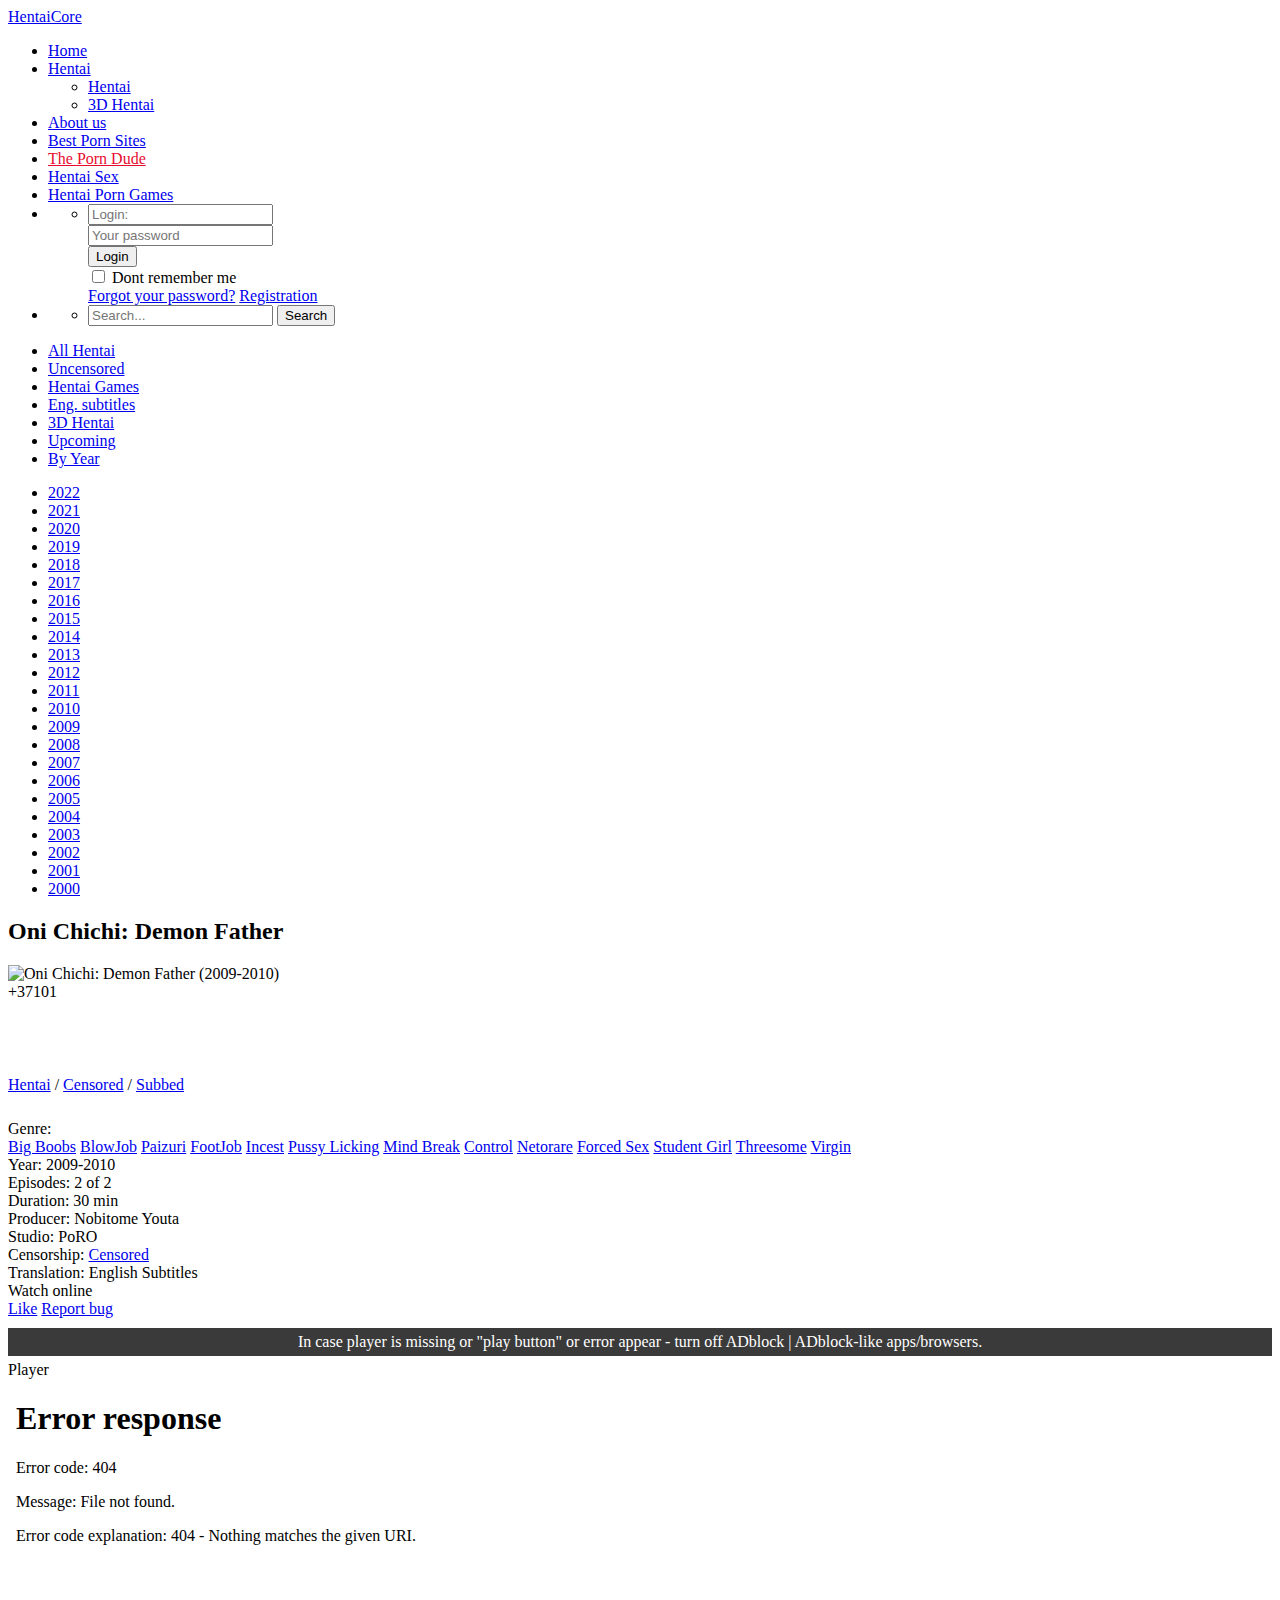
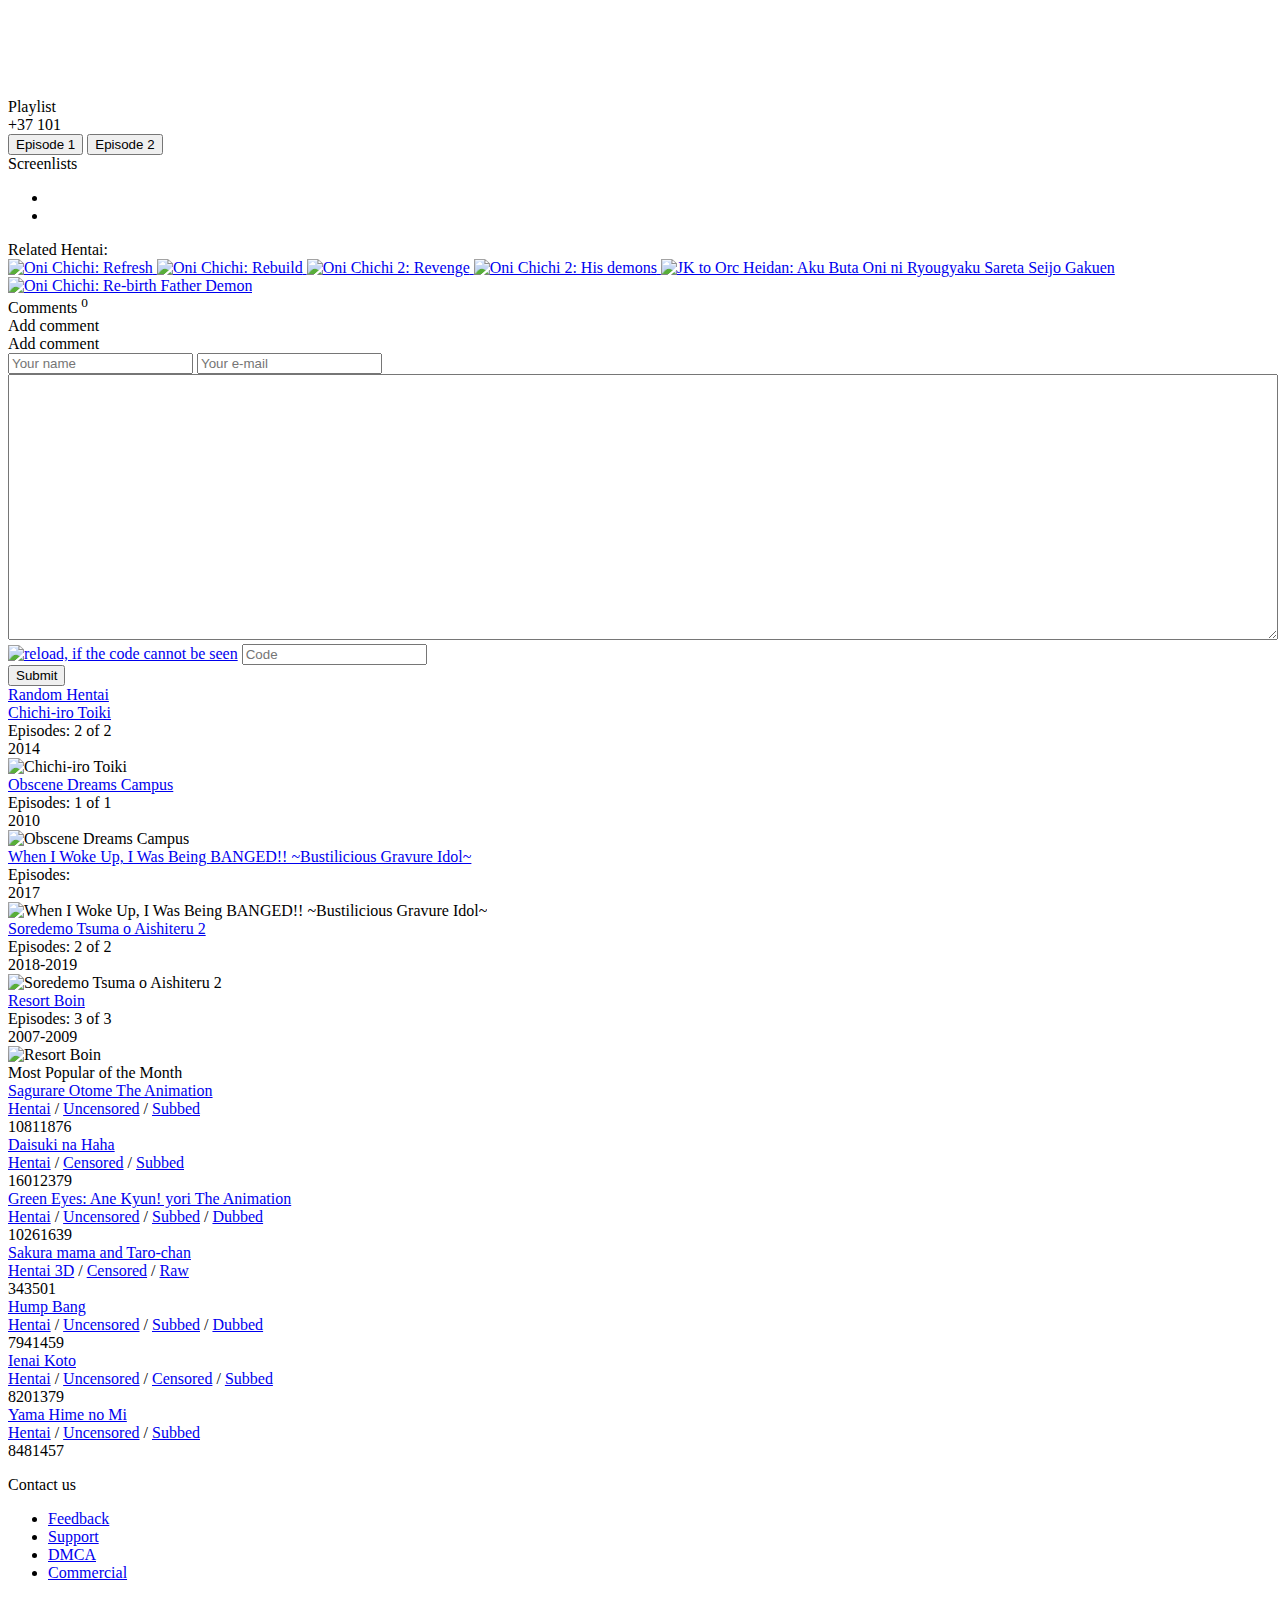
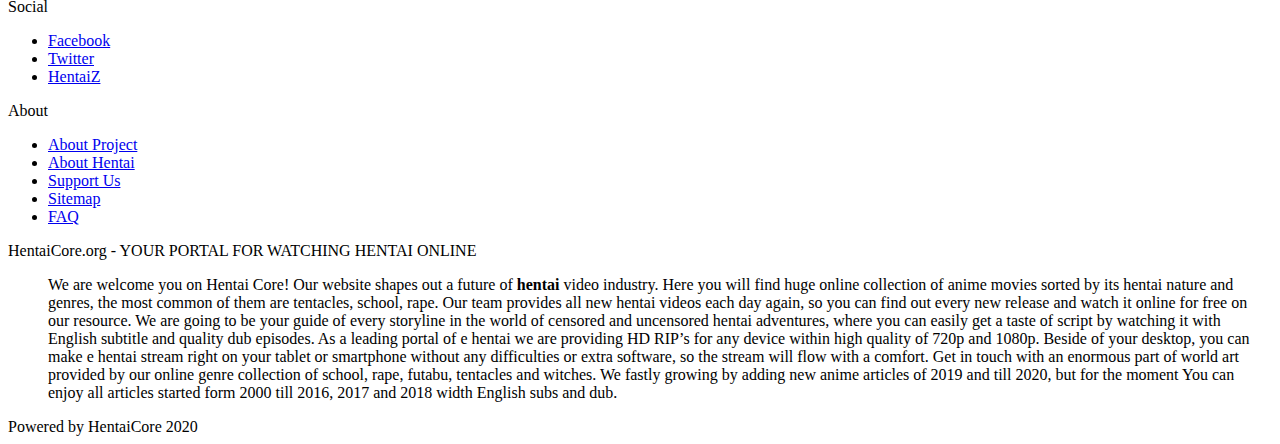
==== Watch-online.html @ 238928c6 "Create Watch-online.html" ====
<!DOCTYPE html>
<html lang="en">
<head>
<meta charset="utf-8">
<title>Oni Chichi: Demon Father » HentaiCore | Your Hentai Channel</title>
<meta name="description" content="">
<meta name="keywords" content="">
<meta property="og:site_name" content="HentaiCore | Your Hentai Channel">
<meta property="og:type" content="video.movie">
<meta property="og:title" content="Oni Chichi: Demon Father">
<meta property="og:url" content="https://hentaicore.org/1202-oni-chichi-demon-father.html">
<meta name="news_keywords" content="Big Boobs,BlowJob,Paizuri,FootJob,Incest,Pussy Licking,Mind Break,Control,Netorare,Forced Sex,Student Girl,Threesome,Virgin">
<meta property="og:image" content="https://hentaicore.org/uploads/posts/2020-08/1598461835_oni-chichi-demon-father-01_2009_eng_mp4.jpg">
<meta property="og:description" content="Nobitome Youta /uploads/posts/2020-08/1598461807_oni-chichi-demon-father.jpg 2009-2010 30 min Nobitome Youta PoRO 2 of 2 Censored English Subtitles IE21gw8WXzo3 Episode 1 In1FFl1vBNjd Episode 2">
<link rel="search" type="application/opensearchdescription+xml" href="https://hentaicore.org/index.php?do=opensearch" title="HentaiCore | Your Hentai Channel">
<link rel="canonical" href="https://hentaicore.org/1202-oni-chichi-demon-father.html">
<link rel="alternate" type="application/rss+xml" title="HentaiCore | Your Hentai Channel" href="https://hentaicore.org/rss.xml">
<meta name="viewport" content="width=device-width, initial-scale=1.0" />
<link rel="shortcut icon" href="/templates/TCore/images/favicon.png" />
<link href="/templates/TCore/style/styles.css" type="text/css" rel="stylesheet" />
<link href="/templates/TCore/style/styles1.css" type="text/css" rel="stylesheet" />
<link href="/templates/TCore/style/engine.css" type="text/css" rel="stylesheet" />
<!--[if lt IE 9]><script src="//html5shiv.googlecode.com/svn/trunk/html5.js"></script><![endif]-->
<link href='https://fonts.googleapis.com/css?family=Open+Sans:400,300,600,700&subset=latin,cyrillic' rel='stylesheet' type='text/css'>
</head>
<body>
<div class="wrap">
<header class="head-sticky">
<div class="head-in center" id="head-in">
<a itemscope itemtype="http://schema.org/Organization" href="/" class="logotype" title="Main Page">HentaiCore</a>
<div class="show-menu"><span class="fa fa-bars"></span></div>
<ul class="head-menu clearfix" id="head-menu">
<li><a href="/">Home</a></li>
<li><a href="#">Hentai</a>
<ul class="hidden-menu">
<li><a href="/hentai/">Hentai</a></li>
<li><a href="/hentai-3d/">3D Hentai</a></li>
</ul>
</li>
<li><a href="/about.html">About us</a></li>
<li><a rel="dofollow" target="_blank" href="https://bestpornsites.org/">Best Porn Sites</a></li>
<li><a target="_blank" style="color: #E70C2F;" rel="nofollow" href="https://theporndude.com/">The Porn Dude</a></li>
<li><a target="_blank" href="https://www.hornygamer.com/">Hentai Sex</a></li>
<li><a target="_blank" href="https://porngames.com/sex-games/hentai.html">Hentai Porn Games</a></li>
<li class="head-ic">
<a href="#">
<span class="fa fa-user"></span>
</a>
<ul class="hidden-menu login-box">
<li>
<div class="login-social clearfix"> </div>
<div class="login-form">
<form method="post">
<div class="login-input">
<input type="text" name="login_name" id="login_name" placeholder="Login:" />
</div>
<div class="login-input">
<input type="password" name="login_password" id="login_password" placeholder="Your password" />
</div>
<div class="login-button">
<button onclick="submit();" type="submit" title="Login">Login</button>
<input name="login" type="hidden" id="login" value="submit" />
</div>
<div class="login-checkbox">
<input type="checkbox" name="login_not_save" id="login_not_save" value="1" />
<label for="login_not_save"> Dont remember me</label>
</div>
<div class="login-links clearfix">
<a href="https://hentaicore.org/index.php?do=lostpassword">Forgot your password?</a>
<a href="https://hentaicore.org/index.php?do=register" class="log-register">Registration</a>
</div>
</form>
</div>
</li>
</ul>
</li>
<li class="head-ic"><a href="#"><span class="fa fa-search"></span></a>
<ul class="hidden-menu search-box">
<li>
<div>
<form id="quicksearch" method="post">
<input type="hidden" name="do" value="search" />
<input type="hidden" name="subaction" value="search" />
<div class="search-inner">
<input id="story" name="story" placeholder="Search..." type="text" />
<button type="submit" title="Найти">Search</button>
</div>
</form>
</div>
</li>
</ul>
</li>
</ul>
</div>
</header>
<div class="mob-lock">
<center>

</center>
</div>
<div class="main center">
<div class="menus clearfix">
<ul>
<li><a href="/hentai/">All Hentai</a></li>
<li><a href="/uncensored-hentai/">Uncensored</a></li>
<li><a rel="nofollow" target="_blank" href="https://gadlt.nl/26vvRX">Hentai Games</a></li>
<li><a href="/subbed/">Eng. subtitles</a></li>
<li><a href="/hentai-3d/">3D Hentai</a></li>
<li><a href="/coming-soon/">Upcoming</a></li>
<li><a href="#" class="active ic-l" id="show-menu"><span class="fa fa-folder-o"></span>By Year</a></li>
</ul>
</div>
<nav class="menu-inner" id="menu-inner">
<ul class="flex-row">
<li><a href="/xfsearch/2022+year">2022</a></li>
<li><a href="/xfsearch/2021+year">2021</a></li>
<li><a href="/xfsearch/2020+year">2020</a></li>
<li><a href="/xfsearch/2019+year">2019</a></li>
<li><a href="/xfsearch/2018+year">2018</a></li>
<li><a href="/xfsearch/2017+year">2017</a></li>
<li><a href="/xfsearch/2016+year">2016</a></li>
<li><a href="/xfsearch/2015+year">2015</a></li>
<li><a href="/xfsearch/2014+year">2014</a></li>
<li><a href="/xfsearch/2013+year">2013</a></li>
<li><a href="/xfsearch/2012+year">2012</a></li>
<li><a href="/xfsearch/2011+year">2011</a></li>
<li><a href="/xfsearch/2010+year">2010</a></li>
<li><a href="/xfsearch/2009+year">2009</a></li>
<li><a href="/xfsearch/2008+year">2008</a></li>
<li><a href="/xfsearch/2007+year">2007</a></li>
<li><a href="/xfsearch/2006+year">2006</a></li>
<li><a href="/xfsearch/2005+year">2005</a></li>
<li><a href="/xfsearch/2004+year">2004</a></li>
<li><a href="/xfsearch/2003+year">2003</a></li>
<li><a href="/xfsearch/2002+year">2002</a></li>
<li><a href="/xfsearch/2001+year">2001</a></li>
<li><a href="/xfsearch/2000+year">2000</a></li>
</ul>
</nav>
<div class="cols clearfix">
<div class="cont">
<div class="speedbar"></div>
<article itemscope itemtype="http://schema.org/Movie" class="full">
<header class="full-title ignore-select">
<h2 itemprop="name" class="top-title">Oni Chichi: Demon Father</h2>
<span style="display:none" itemprop="director">Nobitome Youta</span>
</header>
<div class="full-desc">
<div class="full-text clearfix video-box">
<div class="full-poster ignore-select" id="full-poster">
<div class="f-poster">
<img itemprop="image" src="/uploads/posts/2020-08/1598461807_oni-chichi-demon-father.jpg" alt="Oni Chichi: Demon Father (2009-2010)" />
<div class="fp-rate"><span id="ratig-layer-1202"><span class="ratingtypeplusminus ratingplus">+37</span></span><span id="vote-num-id-1202">101</span></div>
</div>
<div style="height:75px;">
</div>
<div class="voices" itemprop="keywords"><a href="https://hentaicore.org/hentai/">Hentai</a> / <a href="https://hentaicore.org/censored/">Censored</a> / <a href="https://hentaicore.org/subbed/">Subbed</a></div>
<center>
<div style="overflow:hidden;margin: 10px 0 0 -10px;width:290px;">
<div>
<script async type="application/javascript" src="https://a.realsrv.com/ad-provider.js"></script>
<ins class="adsbyexoclick" data-zoneid="4705036"></ins>
<script>(AdProvider = window.AdProvider || []).push({"serve": {}});</script>
</div>
</div>
</center>
</div>
<span itemprop="description"><p></p></span>
</div>
<div class="full-taglist ignore-select">
<div class="full-taglist-t">Genre:</div>
<span itemprop="genre"><span><a href="https://hentaicore.org/tags/Big%20Boobs/">Big Boobs</a></span> <span><a href="https://hentaicore.org/tags/BlowJob/">BlowJob</a></span> <span><a href="https://hentaicore.org/tags/Paizuri/">Paizuri</a></span> <span><a href="https://hentaicore.org/tags/FootJob/">FootJob</a></span> <span><a href="https://hentaicore.org/tags/Incest/">Incest</a></span> <span><a href="https://hentaicore.org/tags/Pussy%20Licking/">Pussy Licking</a></span> <span><a href="https://hentaicore.org/tags/Mind%20Break/">Mind Break</a></span> <span><a href="https://hentaicore.org/tags/Control/">Control</a></span> <span><a href="https://hentaicore.org/tags/Netorare/">Netorare</a></span> <span><a href="https://hentaicore.org/tags/Forced%20Sex/">Forced Sex</a></span> <span><a href="https://hentaicore.org/tags/Student%20Girl/">Student Girl</a></span> <span><a href="https://hentaicore.org/tags/Threesome/">Threesome</a></span> <span><a href="https://hentaicore.org/tags/Virgin/">Virgin</a></span></span>
</div>
<div class="full-info clearfix ignore-select">
<div class="fi-col">
<div class="fi-col-item"><span>Year:</span> <span itemprop="dateCreated">2009-2010</span></div>
<div itemprop="keywords" class="fi-col-item"><span>Episodes:</span> 2 of 2</div>
<div class="fi-col-item"><span>Duration:</span> <span itemprop="duration">30 min</span></div>
</div>
<div class="fi-col">
<div class="fi-col-item"><span>Producer:</span> <span itemprop="producer">Nobitome Youta</span></div>
<div class="fi-col-item"><span>Studio:</span> <span itemprop="author">PoRO</span></div>
<div class="fi-col-item"><span>Censorship:</span> <span itemprop="keywords"><a href="https://hentaicore.org/xfsearch/censore/Censored/">Censored</a></span></div>
<div class="fi-col-item"><span>Translation:</span> <span itemprop="keywords"> English Subtitles</span></div>
</div>
</div>
</div>
<center>
<div style="overflow:hidden;">

</div>
</center>
<div class="info-btns ic-l ignore-select flex-row">
<div><span class="fa fa-play"></span>Watch online</div>
<a href="#" onclick="doRate('plus', '1202'); return false;"><span class="fa fa-thumbs-o-up"></span>Like</a>
<a href="javascript:AddComplaint('1202', 'news')"><span class="fa fa-exclamation"></span>Report bug</a>
</div>
<div class="content-box">
<div class="content-spr">
<center>
<div style="overflow-x:hidden;">
<script async type="application/javascript" src="https://a.realsrv.com/ad-provider.js"></script>
<ins class="adsbyexoclick" data-zoneid="4705944"></ins>
<script>(AdProvider = window.AdProvider || []).push({"serve": {}});</script>
</div>
</center>
</div>
<div style="background: #3a3a3a;    font-size: 16px;    padding: 5px;    color: #fff;     margin-bottom:5px; margin-top: 10px;    text-align: center;">In case player is missing or "play button" or error appear - turn off ADblock | ADblock-like apps/browsers.</div>
<div class="content-title"><span>Player</span></div>
<div class="content-player">
<div class="embed-responsive embed-responsive-16by9">
<iframe id="frame-player" class="embed-responsive-item" width="560" height="315" src="/playe.php?id=IE21gw8WXzo3" frameborder="0" allowfullscreen></iframe>
</div>
<div class="content-playlist"><span>Playlist</span></div>
<div class="content-vote">
<div class="panel">
<div class="rate3 clearfix">
<div class="pluss" id="pluss-7" onclick="doRateLD('plus', '1202');"><span class="fa fa-thumbs-up"></span></div>
<div class="minuss" id="minuss-7" onclick="doRateLD('minus', '1202');"><span class="fa fa-thumbs-down"></span></div>
<span id="ratig-layer-1202"><span class="ratingtypeplusminus ratingplus">+37</span></span>
<span id="vote-num-id-1202">101</span>
</div>
</div>
</div>
<div class="content-episode">
<button value="/playe.php?id=IE21gw8WXzo3" class="current" onclick="javascript:if(document.getElementById('frame-player')) document.getElementById('frame-player').src=this.value;">Episode 1</button>
<button value="/playe.php?id=In1FFl1vBNjd" class="current" onclick="javascript:if(document.getElementById('frame-player')) document.getElementById('frame-player').src=this.value;">Episode 2</button>
</div>
</div>
</div>
<center>
<div style="margin-top:-10px;margin-bottom:10px;max-height: 90px;" class="op-layer">

</div>
</center>
<div class="screen-content">
<div class="screen-title">Screenlists</div>
<div class="screen-img">
<ul class="xfieldimagegallery gallery"><li><a href="/uploads/posts/2020-08/1598461835_oni-chichi-demon-father-01_2009_eng_mp4.jpg" onclick="return hs.expand(this, { slideshowGroup: 'xf_1202_gallery' })" target="_blank"><img src="/uploads/posts/2020-08/thumbs/1598461835_oni-chichi-demon-father-01_2009_eng_mp4.jpg" alt=""></a></li><li><a href="/uploads/posts/2020-08/1598461842_oni-chichi-demon-father-02_2009_eng_mp4.jpg" onclick="return hs.expand(this, { slideshowGroup: 'xf_1202_gallery' })" target="_blank"><img src="/uploads/posts/2020-08/thumbs/1598461842_oni-chichi-demon-father-02_2009_eng_mp4.jpg" alt=""></a></li></ul>
</div>
</div>
<div class="rels">
<div class="rel-t">Related Hentai:</div>
<div class="rel-c">
<div style="width: 832px;">

</div>
<a class="rel img-box" href="https://hentaicore.org/959-oni-chichi-refres.html">
<img src="/uploads/posts/2022-04/1650214198_asgasd.jpg" alt="Oni Chichi: Refresh" />
</a><a class="rel img-box" href="https://hentaicore.org/974-oni-chichi-rebuild.html">
<img src="/uploads/posts/2017-07/1500798322_oni-chichi-rebuild.jpg" alt="Oni Chichi: Rebuild" />
</a><a class="rel img-box" href="https://hentaicore.org/975-oni-chichi-2-revenge.html">
<img src="/uploads/posts/2017-07/1500798330_oni-chichi-2-revenge.jpg" alt="Oni Chichi 2: Revenge" />
</a><a class="rel img-box" href="https://hentaicore.org/1201-oni-chichi-2-his-demons.html">
<img src="/uploads/posts/2020-08/1598381441_oni-chichi-2-his-demons.jpg" alt="Oni Chichi 2: His demons" />
</a><a class="rel img-box" href="https://hentaicore.org/1223-jk-to-orc-heidan-aku-buta-oni-ni-ryougyaku-sareta-seijo-gakuen.html">
<img src="/uploads/posts/2017-07/1500798448_jk-to-orc-heidan-aku-buta-oni-ni-ryougyaku-sareta-seijo-gakuen.jpg" alt="JK to Orc Heidan: Aku Buta Oni ni Ryougyaku Sareta Seijo Gakuen" />
</a><a class="rel img-box" href="https://hentaicore.org/1203-oni-chichi-re-birth-father-demon.html">
<img src="/uploads/posts/2020-08/1598462095_oni-chichi-re-birth-father-demon.jpg" alt="Oni Chichi: Re-birth Father Demon" />
</a>
</div>
</div>
</article>
<div class="full-comms ignore-select" id="full-comms">
<div class="comms-head clearfix">
<div class="comms-title">Comments <sup>0</sup></div>
<div class="add-commbtn button ic-l" id="add-commbtn"><span class="fa fa-plus"></span>Add comment</div>
</div>
<form method="post" name="dle-comments-form" id="dle-comments-form">
<div class="add-comm-form clearfix" id="add-comm-form">
<div class="ac-title">Add comment <span class="fa fa-chevron-down"></span></div>
<div class="ac-av img-box" id="ac-av"></div>
<div class="ac-inputs clearfix">
<input type="text" maxlength="35" name="name" id="name" placeholder="Your name" />
<input type="text" maxlength="35" name="mail" id="mail" placeholder="Your e-mail" />
</div>
<div class="ac-textarea"><script>
	var text_upload = "Upload files and images";
	var dle_quote_title  = "Quote:";
</script>
<div class="wseditor dlecomments-editor"><textarea id="comments" name="comments" style="width:100%;height:260px;"></textarea></div></div>
<div class="ac-protect">
<div class="c-captcha">
<a onclick="reload(); return false;" title="reload, if the code cannot be seen" href="#"><span id="dle-captcha"><img src="/engine/modules/antibot/antibot.php" alt="reload, if the code cannot be seen" width="160" height="80"></span></a>
<input placeholder="Code" title="Code" type="text" name="sec_code" id="sec_code" required>
</div>
</div>
<div class="ac-submit"><button name="submit" type="submit">Submit</button></div>
</div>

<input type="hidden" name="subaction" value="addcomment">
<input type="hidden" name="post_id" id="post_id" value="1202"><input type="hidden" name="user_hash" value="5f083b53234ef631f2baa0484d3e364fc1a57e17"></form>

<div>
<div id="disqus_thread"></div>

</div>

</div>
<div id="dle-ajax-comments"></div>

</div>

<aside class="side" id="side">
<div class="side-b">
<div class="side-bt"><a href="/subbed/">Random Hentai</a></div>
<div class="side-bc">
<div class="ser">
<a class="ser-t nowrap" href="https://hentaicore.org/217-chichi-iro-toiki.html">Chichi-iro Toiki</a>
<div class="ser-s">Episodes: 2 of 2</div>
<div class="ser-d">2014</div>
<div class="ser-i img-box ps-link" data-link="https://hentaicore.org/217-chichi-iro-toiki.html">
<img src="/uploads/posts/2017-07/1500724469_chichi-iro-toiki.jpg" alt="Chichi-iro Toiki" />
<span class="fa fa-play-circle"></span>
</div>
</div><div class="ser">
<a class="ser-t nowrap" href="https://hentaicore.org/66-obscene-dreams-campus.html">Obscene Dreams Campus</a>
<div class="ser-s">Episodes: 1 of 1</div>
<div class="ser-d">2010</div>
<div class="ser-i img-box ps-link" data-link="https://hentaicore.org/66-obscene-dreams-campus.html">
<img src="/uploads/posts/2017-04/1492071936_inmu-gakuen.jpg" alt="Obscene Dreams Campus" />
<span class="fa fa-play-circle"></span>
</div>
</div><div class="ser">
<a class="ser-t nowrap" href="https://hentaicore.org/846-when-i-woke-up-i-was-being-banged-bustilicious-gravure-ido.html">When I Woke Up, I Was Being BANGED!! ~Bustilicious Gravure Idol~</a>
<div class="ser-s">Episodes: </div>
<div class="ser-d">2017</div>
<div class="ser-i img-box ps-link" data-link="https://hentaicore.org/846-when-i-woke-up-i-was-being-banged-bustilicious-gravure-ido.html">
<img src="/uploads/posts/2018-08/1533591299_when-i-woke-up-i-was-being-banged-bustilicious-gravure-idol.jpg" alt="When I Woke Up, I Was Being BANGED!! ~Bustilicious Gravure Idol~" />
<span class="fa fa-play-circle"></span>
</div>
</div><div class="ser">
<a class="ser-t nowrap" href="https://hentaicore.org/1074-soredemo-tsuma-o-aishiteru-2.html">Soredemo Tsuma o Aishiteru 2</a>
<div class="ser-s">Episodes: 2 of 2</div>
<div class="ser-d">2018-2019</div>
<div class="ser-i img-box ps-link" data-link="https://hentaicore.org/1074-soredemo-tsuma-o-aishiteru-2.html">
<img src="/uploads/posts/2019-08/1564936006_soredemo-tsuma-o-aishiteru-2-ep_-2.jpg" alt="Soredemo Tsuma o Aishiteru 2" />
<span class="fa fa-play-circle"></span>
</div>
</div><div class="ser">
<a class="ser-t nowrap" href="https://hentaicore.org/488-resort-boin.html">Resort Boin</a>
<div class="ser-s">Episodes: 3 of 3</div>
<div class="ser-d">2007-2009</div>
<div class="ser-i img-box ps-link" data-link="https://hentaicore.org/488-resort-boin.html">
<img src="/uploads/posts/2017-09/1506631202_resort-boin.jpg" alt="Resort Boin" />
<span class="fa fa-play-circle"></span>
</div>
</div>
</div>
</div>
<div class="side-b">
<div class="side-bt">Most Popular of the Month</div>
<div class="side-bc">
<div class="tops">
<div class="tops-l">
<a href="https://hentaicore.org/337-sagurare-otome-the-animation.html">Sagurare Otome The Animation</a>
<div class="tops-c"><a href="https://hentaicore.org/hentai/">Hentai</a> / <a href="https://hentaicore.org/uncensored-hentai/">Uncensored</a> / <a href="https://hentaicore.org/subbed/">Subbed</a></div>
</div>
<div class="tops-r"><span class="ratingtypeplusminus ignore-select ratingplus"><span id="likes-id-337">1081</span></span><span id="vote-num-id-337">1876</span></div>
</div><div class="tops">
<div class="tops-l">
<a href="https://hentaicore.org/798-daisuki-na-haha.html">Daisuki na Haha</a>
<div class="tops-c"><a href="https://hentaicore.org/hentai/">Hentai</a> / <a href="https://hentaicore.org/censored/">Censored</a> / <a href="https://hentaicore.org/subbed/">Subbed</a></div>
</div>
<div class="tops-r"><span class="ratingtypeplusminus ignore-select ratingplus"><span id="likes-id-798">1601</span></span><span id="vote-num-id-798">2379</span></div>
</div><div class="tops">
<div class="tops-l">
<a href="https://hentaicore.org/336-green-eyes-ane-kyun-yori-the-animation.html">Green Eyes: Ane Kyun! yori The Animation</a>
<div class="tops-c"><a href="https://hentaicore.org/hentai/">Hentai</a> / <a href="https://hentaicore.org/uncensored-hentai/">Uncensored</a> / <a href="https://hentaicore.org/subbed/">Subbed</a> / <a href="https://hentaicore.org/dubbed/">Dubbed</a></div>
</div>
<div class="tops-r"><span class="ratingtypeplusminus ignore-select ratingplus"><span id="likes-id-336">1026</span></span><span id="vote-num-id-336">1639</span></div>
</div><div class="tops">
<div class="tops-l">
<a href="https://hentaicore.org/828-sakura-mama-and-taro-chan.html">Sakura mama and Taro-chan</a>
<div class="tops-c"><a href="https://hentaicore.org/hentai-3d/">Hentai 3D</a> / <a href="https://hentaicore.org/censored/">Censored</a> / <a href="https://hentaicore.org/raw/">Raw</a></div>
</div>
<div class="tops-r"><span class="ratingtypeplusminus ignore-select ratingplus"><span id="likes-id-828">343</span></span><span id="vote-num-id-828">501</span></div>
</div><div class="tops">
<div class="tops-l">
<a href="https://hentaicore.org/438-hump-bang.html">Hump Bang</a>
<div class="tops-c"><a href="https://hentaicore.org/hentai/">Hentai</a> / <a href="https://hentaicore.org/uncensored-hentai/">Uncensored</a> / <a href="https://hentaicore.org/subbed/">Subbed</a> / <a href="https://hentaicore.org/dubbed/">Dubbed</a></div>
</div>
<div class="tops-r"><span class="ratingtypeplusminus ignore-select ratingplus"><span id="likes-id-438">794</span></span><span id="vote-num-id-438">1459</span></div>
</div><div class="tops">
<div class="tops-l">
<a href="https://hentaicore.org/148-ienai-koto.html">Ienai Koto</a>
<div class="tops-c"><a href="https://hentaicore.org/hentai/">Hentai</a> / <a href="https://hentaicore.org/uncensored-hentai/">Uncensored</a> / <a href="https://hentaicore.org/censored/">Censored</a> / <a href="https://hentaicore.org/subbed/">Subbed</a></div>
</div>
<div class="tops-r"><span class="ratingtypeplusminus ignore-select ratingplus"><span id="likes-id-148">820</span></span><span id="vote-num-id-148">1379</span></div>
</div><div class="tops">
<div class="tops-l">
<a href="https://hentaicore.org/498-yama-hime-no-mi.html">Yama Hime no Mi</a>
<div class="tops-c"><a href="https://hentaicore.org/hentai/">Hentai</a> / <a href="https://hentaicore.org/uncensored-hentai/">Uncensored</a> / <a href="https://hentaicore.org/subbed/">Subbed</a></div>
</div>
<div class="tops-r"><span class="ratingtypeplusminus ignore-select ratingplus"><span id="likes-id-498">848</span></span><span id="vote-num-id-498">1457</span></div>
</div>
</div>
</div>
</aside>

</div>

</div>

<footer class="foot">
<div class="bottom-in center clearfix">
<div class="b-col">
<p>Contact us</p>
<ul>
<li><a href="/feedback/">Feedback</a></li>
<li><a href="/support/">Support</a></li>
<li><a href="/dmca/">DMCA</a></li>
<li><a href="/commercial/">Commercial</a></li>
</ul>
</div>
<div class="b-col">
<p>Social</p>
<ul>
<li><a target="_blank" rel="nofollow" href="#">Facebook</a></li>
<li><a target="_blank" rel="nofollow" href="#">Twitter</a></li>
<li><a target="_blank" href="https://hentaiz.org">HentaiZ</a></li>
</ul>
</div>
<div class="b-col">
<p>About</p>
<ul>
<li><a href="/about/">About Project</a></li>
<li><a href="/about-hentai/">About Hentai</a></li>
<li><a href="/project-support/">Support Us</a></li>
<li><a href="/sitemap.xml">Sitemap</a></li>
<li><a href="/faq/">FAQ</a></li>
</ul>
</div>
<div class="b-col">
<p>HentaiCore.org - YOUR PORTAL FOR WATCHING HENTAI ONLINE</p>
<ul>
We are welcome you on Hentai Core! Our website shapes out a future of <b>hentai</b> video industry. Here you will find huge online collection of anime movies sorted by its hentai nature and genres, the most common of them are tentacles, school, rape. Our team provides all new hentai videos each day again, so you can find out every new release and watch it online for free on our resource. We are going to be your guide of every storyline in the world of censored and uncensored hentai adventures, where you can easily get a taste of script by watching it with English subtitle and quality dub episodes. As a leading portal of e hentai we are providing HD RIP’s for any device within high quality of 720p and 1080p. Beside of your desktop, you can make e hentai stream right on your tablet or smartphone without any difficulties or extra software, so the stream will flow with a comfort. Get in touch with an enormous part of world art provided by our online genre collection of school, rape, futabu, tentacles and witches. We fastly growing by adding new anime articles of 2019 and till 2020, but for the moment You can enjoy all articles started form 2000 till 2016, 2017 and 2018 width English subs and dub.
</ul>
</div>
</div>
<div class="bottom-last">
<div class="center clearfix">
<div class="copyr">Powered by HentaiCore 2020</div>
<div style="display:none" class="counts">
<div style="display:none;">
</div>
</div>
</div>
</div>
</footer>
</div>

<ul style="display:none" class="mob-menu" id="mob-menu"></ul>

<script src="/engine/classes/min/index.php?g=general3&v=735f0"></script>
<script src="/engine/classes/min/index.php?f=engine/classes/js/jqueryui3.js,engine/classes/js/dle_js.js,engine/classes/highslide/highslide.js,engine/editor/jscripts/tiny_mce/tinymce.min.js&v=735f0" defer></script>
<script src="/templates/TCore/js/libs.js"></script>
<script>
var dle_root       = '/';
var dle_admin      = '';
var dle_login_hash = '5f083b53234ef631f2baa0484d3e364fc1a57e17';
var dle_group      = 5;
var dle_skin       = 'TCore';
var dle_wysiwyg    = '2';
var quick_wysiwyg  = '2';
var dle_min_search = '4';
var dle_act_lang   = ["Yes", "No", "Enter", "Cancel", "Save", "Delete", "Loading. Please, wait..."];
var menu_short     = 'Quick edit';
var menu_full      = 'Full edit';
var menu_profile   = 'View profile';
var menu_send      = 'Send message';
var menu_uedit     = 'Admin Center';
var dle_info       = 'Information';
var dle_confirm    = 'Confirm';
var dle_prompt     = 'Enter the information';
var dle_req_field  = ["Fill the name field", "Fill the message field", "Fill the field with the subject of the message"];
var dle_del_agree  = 'Are you sure you want to delete it? This action cannot be undone';
var dle_spam_agree = 'Are you sure you want to mark the user as a spammer? This will remove all his comments';
var dle_c_title    = 'Send a complaint';
var dle_complaint  = 'Enter the text of your complaint to the Administration:';
var dle_mail       = 'Your e-mail:';
var dle_big_text   = 'Highlighted section of text is too large.';
var dle_orfo_title = 'Enter a comment to the detected error on the page for Administration ';
var dle_p_send     = 'Send';
var dle_p_send_ok  = 'Notification has been sent successfully ';
var dle_save_ok    = 'Changes are saved successfully. Refresh the page?';
var dle_reply_title= 'Reply to the comment';
var dle_tree_comm  = '0';
var dle_del_news   = 'Delete article';
var dle_sub_agree  = 'Do you really want to subscribe to this article’s comments?';
var dle_captcha_type  = '0';
var dle_share_interesting  = ["Share a link to the selected text", "Twitter", "Facebook", "Вконтакте", "Direct Link:", "Right-click and select «Copy Link»"];
var DLEPlayerLang     = {prev: 'Previous',next: 'Next',play: 'Play',pause: 'Pause',mute: 'Mute', unmute: 'Unmute', settings: 'Settings', enterFullscreen: 'Enable full screen mode', exitFullscreen: 'Disable full screen mode', speed: 'Speed', normal: 'Normal', quality: 'Quality', pip: 'PiP mode'};
var allow_dle_delete_news   = false;
var dle_search_delay   = false;
var dle_search_value   = '';
jQuery(function($){

	
	
	tinyMCE.baseURL = dle_root + 'engine/editor/jscripts/tiny_mce';
	tinyMCE.suffix = '.min';

	tinymce.init({
		selector: 'textarea#comments',
		language : "en",
		element_format : 'html',
		width : "100%",
		height : 260,
		
		plugins: ["link image lists paste quickbars dlebutton noneditable"],
		
		draggable_modal: true,
		toolbar_mode: 'floating',
		contextmenu: false,
		relative_urls : false,
		convert_urls : false,
		remove_script_host : false,
		browser_spellcheck: true,
		extended_valid_elements : "div[align|style|class|contenteditable],b/strong,i/em,u,s,p[align|style|class|contenteditable]",
		quickbars_insert_toolbar: '',
		quickbars_selection_toolbar: 'bold italic underline | dlequote dlespoiler dlehide',
		
	    formats: {
	      bold: {inline: 'b'},
	      italic: {inline: 'i'},
	      underline: {inline: 'u', exact : true},
	      strikethrough: {inline: 's', exact : true}
	    },
		
		paste_as_text: true,
		elementpath: false,
		branding: false,
		
		dle_root : dle_root,
		dle_upload_area : "comments",
		dle_upload_user : "",
		dle_upload_news : "0",
		
		menubar: false,
		noneditable_editable_class: 'contenteditable',
		noneditable_noneditable_class: 'noncontenteditable',
		image_dimensions: false,
		
		
		toolbar: "bold italic underline | alignleft aligncenter alignright | bullist numlist | dleemo link dleleech  | dlequote dlespoiler dlehide",
		content_css : dle_root + "engine/editor/css/content.css"

	});
$('#dle-comments-form').submit(function() {
	doAddComments();
	return false;
});
FastSearch();

hs.graphicsDir = '/engine/classes/highslide/graphics/';
hs.wrapperClassName = 'rounded-white';
hs.outlineType = 'rounded-white';
hs.numberOfImagesToPreload = 0;
hs.captionEval = 'this.thumb.alt';
hs.showCredits = false;
hs.align = 'center';
hs.transitions = ['expand', 'crossfade'];

hs.lang = { loadingText : 'Loading...', playTitle : 'Watch slideshow (space) ', pauseTitle:'Pause', previousTitle : 'Previous image', nextTitle :'Next Image',moveTitle :'Move', closeTitle :'Close (Esc)',fullExpandTitle:'Enlarge to full size',restoreTitle:'Click to close image. Click and hold to move.',focusTitle:'Focus',loadingTitle:'Click to cancel'
};
hs.slideshowGroup='fullnews'; hs.addSlideshow({slideshowGroup: 'fullnews', interval: 4000, repeat: false, useControls: true, fixedControls: 'fit', overlayOptions: { opacity: .75, position: 'bottom center', hideOnMouseOut: true } });

hs.addSlideshow({slideshowGroup: 'xf_1202_gallery', interval: 4000, repeat: false, useControls: true, fixedControls: 'fit', overlayOptions: { opacity: .75, position: 'bottom center', hideOnMouseOut: true } });
});
//-->
</script>
<script type="application/javascript" src="https://a.realsrv.com/video-slider.js"></script>
<script type="application/javascript">
var adConfig = {
    "idzone": 4704972,
    "frequency_period": 5,
    "close_after": 0,
    "on_complete": "repeat",
    "branding_enabled": 1,
    "screen_density": 20
};
ExoVideoSlider.init(adConfig);
</script>
<script type="application/javascript" data-idzone="4708750" data-ad_frequency_count="1" data-ad_frequency_period="60" data-type="mobile" data-browser_settings="1" data-ad_trigger_method="3" src="https://a.realsrv.com/fp-interstitial.js"></script>
<script data-cfasync="false" type="text/javascript" src="//cuddlethehyena.com/aas/r45d/vki/1912604/11b1ecfd.js"></script>
</body>
</html>
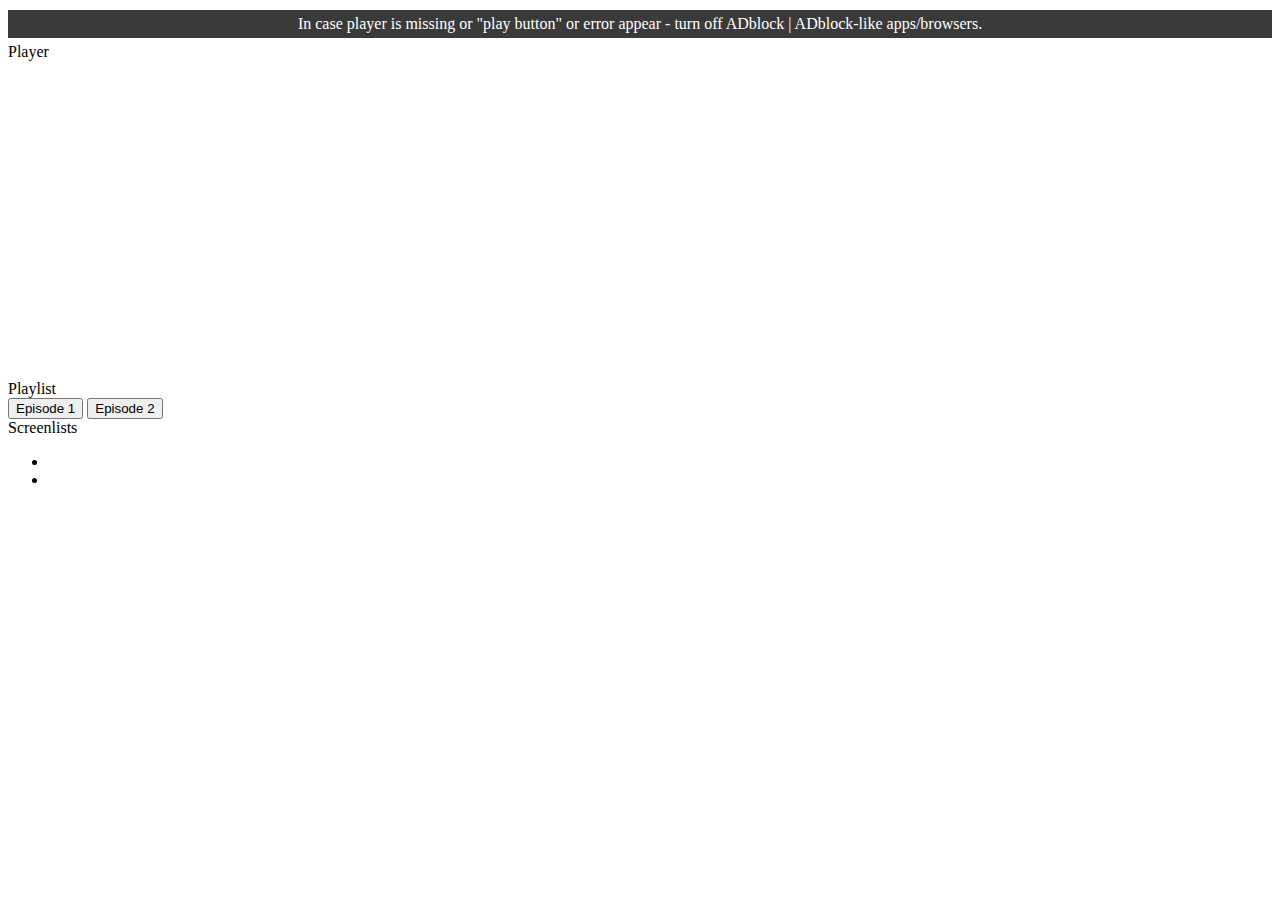
==== commit 04c9410a: "Update Watch-online.html" ====
--- a/Watch-online.html
+++ b/Watch-online.html
@@ -1,588 +1,58 @@
 <!DOCTYPE html>
 <html lang="en">
-<head>
-<meta charset="utf-8">
-<title>Oni Chichi: Demon Father » HentaiCore | Your Hentai Channel</title>
-<meta name="description" content="">
-<meta name="keywords" content="">
-<meta property="og:site_name" content="HentaiCore | Your Hentai Channel">
-<meta property="og:type" content="video.movie">
-<meta property="og:title" content="Oni Chichi: Demon Father">
-<meta property="og:url" content="https://hentaicore.org/1202-oni-chichi-demon-father.html">
-<meta name="news_keywords" content="Big Boobs,BlowJob,Paizuri,FootJob,Incest,Pussy Licking,Mind Break,Control,Netorare,Forced Sex,Student Girl,Threesome,Virgin">
-<meta property="og:image" content="https://hentaicore.org/uploads/posts/2020-08/1598461835_oni-chichi-demon-father-01_2009_eng_mp4.jpg">
-<meta property="og:description" content="Nobitome Youta /uploads/posts/2020-08/1598461807_oni-chichi-demon-father.jpg 2009-2010 30 min Nobitome Youta PoRO 2 of 2 Censored English Subtitles IE21gw8WXzo3 Episode 1 In1FFl1vBNjd Episode 2">
-<link rel="search" type="application/opensearchdescription+xml" href="https://hentaicore.org/index.php?do=opensearch" title="HentaiCore | Your Hentai Channel">
-<link rel="canonical" href="https://hentaicore.org/1202-oni-chichi-demon-father.html">
-<link rel="alternate" type="application/rss+xml" title="HentaiCore | Your Hentai Channel" href="https://hentaicore.org/rss.xml">
-<meta name="viewport" content="width=device-width, initial-scale=1.0" />
-<link rel="shortcut icon" href="/templates/TCore/images/favicon.png" />
-<link href="/templates/TCore/style/styles.css" type="text/css" rel="stylesheet" />
-<link href="/templates/TCore/style/styles1.css" type="text/css" rel="stylesheet" />
-<link href="/templates/TCore/style/engine.css" type="text/css" rel="stylesheet" />
-<!--[if lt IE 9]><script src="//html5shiv.googlecode.com/svn/trunk/html5.js"></script><![endif]-->
-<link href='https://fonts.googleapis.com/css?family=Open+Sans:400,300,600,700&subset=latin,cyrillic' rel='stylesheet' type='text/css'>
-</head>
-<body>
-<div class="wrap">
-<header class="head-sticky">
-<div class="head-in center" id="head-in">
-<a itemscope itemtype="http://schema.org/Organization" href="/" class="logotype" title="Main Page">HentaiCore</a>
-<div class="show-menu"><span class="fa fa-bars"></span></div>
-<ul class="head-menu clearfix" id="head-menu">
-<li><a href="/">Home</a></li>
-<li><a href="#">Hentai</a>
-<ul class="hidden-menu">
-<li><a href="/hentai/">Hentai</a></li>
-<li><a href="/hentai-3d/">3D Hentai</a></li>
-</ul>
-</li>
-<li><a href="/about.html">About us</a></li>
-<li><a rel="dofollow" target="_blank" href="https://bestpornsites.org/">Best Porn Sites</a></li>
-<li><a target="_blank" style="color: #E70C2F;" rel="nofollow" href="https://theporndude.com/">The Porn Dude</a></li>
-<li><a target="_blank" href="https://www.hornygamer.com/">Hentai Sex</a></li>
-<li><a target="_blank" href="https://porngames.com/sex-games/hentai.html">Hentai Porn Games</a></li>
-<li class="head-ic">
-<a href="#">
-<span class="fa fa-user"></span>
-</a>
-<ul class="hidden-menu login-box">
-<li>
-<div class="login-social clearfix"> </div>
-<div class="login-form">
-<form method="post">
-<div class="login-input">
-<input type="text" name="login_name" id="login_name" placeholder="Login:" />
-</div>
-<div class="login-input">
-<input type="password" name="login_password" id="login_password" placeholder="Your password" />
-</div>
-<div class="login-button">
-<button onclick="submit();" type="submit" title="Login">Login</button>
-<input name="login" type="hidden" id="login" value="submit" />
-</div>
-<div class="login-checkbox">
-<input type="checkbox" name="login_not_save" id="login_not_save" value="1" />
-<label for="login_not_save"> Dont remember me</label>
-</div>
-<div class="login-links clearfix">
-<a href="https://hentaicore.org/index.php?do=lostpassword">Forgot your password?</a>
-<a href="https://hentaicore.org/index.php?do=register" class="log-register">Registration</a>
-</div>
-</form>
-</div>
-</li>
-</ul>
-</li>
-<li class="head-ic"><a href="#"><span class="fa fa-search"></span></a>
-<ul class="hidden-menu search-box">
-<li>
-<div>
-<form id="quicksearch" method="post">
-<input type="hidden" name="do" value="search" />
-<input type="hidden" name="subaction" value="search" />
-<div class="search-inner">
-<input id="story" name="story" placeholder="Search..." type="text" />
-<button type="submit" title="Найти">Search</button>
-</div>
-</form>
-</div>
-</li>
-</ul>
-</li>
-</ul>
-</div>
-</header>
-<div class="mob-lock">
-<center>
 
-</center>
-</div>
-<div class="main center">
-<div class="menus clearfix">
-<ul>
-<li><a href="/hentai/">All Hentai</a></li>
-<li><a href="/uncensored-hentai/">Uncensored</a></li>
-<li><a rel="nofollow" target="_blank" href="https://gadlt.nl/26vvRX">Hentai Games</a></li>
-<li><a href="/subbed/">Eng. subtitles</a></li>
-<li><a href="/hentai-3d/">3D Hentai</a></li>
-<li><a href="/coming-soon/">Upcoming</a></li>
-<li><a href="#" class="active ic-l" id="show-menu"><span class="fa fa-folder-o"></span>By Year</a></li>
-</ul>
-</div>
-<nav class="menu-inner" id="menu-inner">
-<ul class="flex-row">
-<li><a href="/xfsearch/2022+year">2022</a></li>
-<li><a href="/xfsearch/2021+year">2021</a></li>
-<li><a href="/xfsearch/2020+year">2020</a></li>
-<li><a href="/xfsearch/2019+year">2019</a></li>
-<li><a href="/xfsearch/2018+year">2018</a></li>
-<li><a href="/xfsearch/2017+year">2017</a></li>
-<li><a href="/xfsearch/2016+year">2016</a></li>
-<li><a href="/xfsearch/2015+year">2015</a></li>
-<li><a href="/xfsearch/2014+year">2014</a></li>
-<li><a href="/xfsearch/2013+year">2013</a></li>
-<li><a href="/xfsearch/2012+year">2012</a></li>
-<li><a href="/xfsearch/2011+year">2011</a></li>
-<li><a href="/xfsearch/2010+year">2010</a></li>
-<li><a href="/xfsearch/2009+year">2009</a></li>
-<li><a href="/xfsearch/2008+year">2008</a></li>
-<li><a href="/xfsearch/2007+year">2007</a></li>
-<li><a href="/xfsearch/2006+year">2006</a></li>
-<li><a href="/xfsearch/2005+year">2005</a></li>
-<li><a href="/xfsearch/2004+year">2004</a></li>
-<li><a href="/xfsearch/2003+year">2003</a></li>
-<li><a href="/xfsearch/2002+year">2002</a></li>
-<li><a href="/xfsearch/2001+year">2001</a></li>
-<li><a href="/xfsearch/2000+year">2000</a></li>
-</ul>
-</nav>
-<div class="cols clearfix">
-<div class="cont">
-<div class="speedbar"></div>
-<article itemscope itemtype="http://schema.org/Movie" class="full">
-<header class="full-title ignore-select">
-<h2 itemprop="name" class="top-title">Oni Chichi: Demon Father</h2>
-<span style="display:none" itemprop="director">Nobitome Youta</span>
-</header>
-<div class="full-desc">
-<div class="full-text clearfix video-box">
-<div class="full-poster ignore-select" id="full-poster">
-<div class="f-poster">
-<img itemprop="image" src="/uploads/posts/2020-08/1598461807_oni-chichi-demon-father.jpg" alt="Oni Chichi: Demon Father (2009-2010)" />
-<div class="fp-rate"><span id="ratig-layer-1202"><span class="ratingtypeplusminus ratingplus">+37</span></span><span id="vote-num-id-1202">101</span></div>
-</div>
-<div style="height:75px;">
-</div>
-<div class="voices" itemprop="keywords"><a href="https://hentaicore.org/hentai/">Hentai</a> / <a href="https://hentaicore.org/censored/">Censored</a> / <a href="https://hentaicore.org/subbed/">Subbed</a></div>
-<center>
-<div style="overflow:hidden;margin: 10px 0 0 -10px;width:290px;">
-<div>
-<script async type="application/javascript" src="https://a.realsrv.com/ad-provider.js"></script>
-<ins class="adsbyexoclick" data-zoneid="4705036"></ins>
-<script>(AdProvider = window.AdProvider || []).push({"serve": {}});</script>
-</div>
-</div>
-</center>
-</div>
-<span itemprop="description"><p></p></span>
-</div>
-<div class="full-taglist ignore-select">
-<div class="full-taglist-t">Genre:</div>
-<span itemprop="genre"><span><a href="https://hentaicore.org/tags/Big%20Boobs/">Big Boobs</a></span> <span><a href="https://hentaicore.org/tags/BlowJob/">BlowJob</a></span> <span><a href="https://hentaicore.org/tags/Paizuri/">Paizuri</a></span> <span><a href="https://hentaicore.org/tags/FootJob/">FootJob</a></span> <span><a href="https://hentaicore.org/tags/Incest/">Incest</a></span> <span><a href="https://hentaicore.org/tags/Pussy%20Licking/">Pussy Licking</a></span> <span><a href="https://hentaicore.org/tags/Mind%20Break/">Mind Break</a></span> <span><a href="https://hentaicore.org/tags/Control/">Control</a></span> <span><a href="https://hentaicore.org/tags/Netorare/">Netorare</a></span> <span><a href="https://hentaicore.org/tags/Forced%20Sex/">Forced Sex</a></span> <span><a href="https://hentaicore.org/tags/Student%20Girl/">Student Girl</a></span> <span><a href="https://hentaicore.org/tags/Threesome/">Threesome</a></span> <span><a href="https://hentaicore.org/tags/Virgin/">Virgin</a></span></span>
-</div>
-<div class="full-info clearfix ignore-select">
-<div class="fi-col">
-<div class="fi-col-item"><span>Year:</span> <span itemprop="dateCreated">2009-2010</span></div>
-<div itemprop="keywords" class="fi-col-item"><span>Episodes:</span> 2 of 2</div>
-<div class="fi-col-item"><span>Duration:</span> <span itemprop="duration">30 min</span></div>
-</div>
-<div class="fi-col">
-<div class="fi-col-item"><span>Producer:</span> <span itemprop="producer">Nobitome Youta</span></div>
-<div class="fi-col-item"><span>Studio:</span> <span itemprop="author">PoRO</span></div>
-<div class="fi-col-item"><span>Censorship:</span> <span itemprop="keywords"><a href="https://hentaicore.org/xfsearch/censore/Censored/">Censored</a></span></div>
-<div class="fi-col-item"><span>Translation:</span> <span itemprop="keywords"> English Subtitles</span></div>
-</div>
-</div>
-</div>
-<center>
-<div style="overflow:hidden;">
+							<div
+								style="background: #3a3a3a;    font-size: 16px;    padding: 5px;    color: #fff;     margin-bottom:5px; margin-top: 10px;    text-align: center;">
+								In case player is missing or "play button" or error appear - turn off ADblock |
+								ADblock-like apps/browsers.</div>
+							<div class="content-title"><span>Player</span></div>
+							<div class="content-player">
+								<div class="embed-responsive embed-responsive-16by9">
+									<iframe id="frame-player" class="embed-responsive-item" width="560" height="315"
+										src="https://i.pinimg.com/564x/9e/b0/c6/9eb0c600a1566dd624b5d49e632038f9.jpg" frameborder="0" allowfullscreen></iframe>
+								</div>
+								<div class="content-playlist"><span>Playlist</span></div>
+					
+								<div class="content-episode">
+									<button value="https://www.youtube.com/embed/pIZ0QRWK0zg?list=RDtU9DBIdtDoM" class="current"
+										onclick="javascript:if(document.getElementById('frame-player')) document.getElementById('frame-player').src=this.value;">Episode
+										1</button>
+									<button value="https://players.brightcove.net/6314232127001/default_default/index.html?videoId=6309947284112" class="current"
+										onclick="javascript:if(document.getElementById('frame-player')) document.getElementById('frame-player').src=this.value;">Episode
+										2</button>
+								</div>
+							</div>
+						</div>
+						<center>
+							<div style="margin-top:-10px;margin-bottom:10px;max-height: 90px;" class="op-layer">
 
-</div>
-</center>
-<div class="info-btns ic-l ignore-select flex-row">
-<div><span class="fa fa-play"></span>Watch online</div>
-<a href="#" onclick="doRate('plus', '1202'); return false;"><span class="fa fa-thumbs-o-up"></span>Like</a>
-<a href="javascript:AddComplaint('1202', 'news')"><span class="fa fa-exclamation"></span>Report bug</a>
-</div>
-<div class="content-box">
-<div class="content-spr">
-<center>
-<div style="overflow-x:hidden;">
-<script async type="application/javascript" src="https://a.realsrv.com/ad-provider.js"></script>
-<ins class="adsbyexoclick" data-zoneid="4705944"></ins>
-<script>(AdProvider = window.AdProvider || []).push({"serve": {}});</script>
-</div>
-</center>
-</div>
-<div style="background: #3a3a3a;    font-size: 16px;    padding: 5px;    color: #fff;     margin-bottom:5px; margin-top: 10px;    text-align: center;">In case player is missing or "play button" or error appear - turn off ADblock | ADblock-like apps/browsers.</div>
-<div class="content-title"><span>Player</span></div>
-<div class="content-player">
-<div class="embed-responsive embed-responsive-16by9">
-<iframe id="frame-player" class="embed-responsive-item" width="560" height="315" src="/playe.php?id=IE21gw8WXzo3" frameborder="0" allowfullscreen></iframe>
-</div>
-<div class="content-playlist"><span>Playlist</span></div>
-<div class="content-vote">
-<div class="panel">
-<div class="rate3 clearfix">
-<div class="pluss" id="pluss-7" onclick="doRateLD('plus', '1202');"><span class="fa fa-thumbs-up"></span></div>
-<div class="minuss" id="minuss-7" onclick="doRateLD('minus', '1202');"><span class="fa fa-thumbs-down"></span></div>
-<span id="ratig-layer-1202"><span class="ratingtypeplusminus ratingplus">+37</span></span>
-<span id="vote-num-id-1202">101</span>
-</div>
-</div>
-</div>
-<div class="content-episode">
-<button value="/playe.php?id=IE21gw8WXzo3" class="current" onclick="javascript:if(document.getElementById('frame-player')) document.getElementById('frame-player').src=this.value;">Episode 1</button>
-<button value="/playe.php?id=In1FFl1vBNjd" class="current" onclick="javascript:if(document.getElementById('frame-player')) document.getElementById('frame-player').src=this.value;">Episode 2</button>
-</div>
-</div>
-</div>
-<center>
-<div style="margin-top:-10px;margin-bottom:10px;max-height: 90px;" class="op-layer">
+							</div>
+						</center>
+						<div class="screen-content">
+							<div class="screen-title">Screenlists</div>
+							<div class="screen-img">
+								<ul class="xfieldimagegallery gallery">
+									<li><a href="/uploads/posts/2020-08/1598461835_oni-chichi-demon-father-01_2009_eng_mp4.jpg"
+											onclick="return hs.expand(this, { slideshowGroup: 'xf_1202_gallery' })"
+											target="_blank"><img
+												src="/uploads/posts/2020-08/thumbs/1598461835_oni-chichi-demon-father-01_2009_eng_mp4.jpg"
+												alt=""></a></li>
+									<li><a href="/uploads/posts/2020-08/1598461842_oni-chichi-demon-father-02_2009_eng_mp4.jpg"
+											onclick="return hs.expand(this, { slideshowGroup: 'xf_1202_gallery' })"
+											target="_blank"><img
+												src="/uploads/posts/2020-08/thumbs/1598461842_oni-chichi-demon-father-02_2009_eng_mp4.jpg"
+												alt=""></a></li>
+								</ul>
+							</div>
+						</div>
+						
+				</aside>
 
-</div>
-</center>
-<div class="screen-content">
-<div class="screen-title">Screenlists</div>
-<div class="screen-img">
-<ul class="xfieldimagegallery gallery"><li><a href="/uploads/posts/2020-08/1598461835_oni-chichi-demon-father-01_2009_eng_mp4.jpg" onclick="return hs.expand(this, { slideshowGroup: 'xf_1202_gallery' })" target="_blank"><img src="/uploads/posts/2020-08/thumbs/1598461835_oni-chichi-demon-father-01_2009_eng_mp4.jpg" alt=""></a></li><li><a href="/uploads/posts/2020-08/1598461842_oni-chichi-demon-father-02_2009_eng_mp4.jpg" onclick="return hs.expand(this, { slideshowGroup: 'xf_1202_gallery' })" target="_blank"><img src="/uploads/posts/2020-08/thumbs/1598461842_oni-chichi-demon-father-02_2009_eng_mp4.jpg" alt=""></a></li></ul>
-</div>
-</div>
-<div class="rels">
-<div class="rel-t">Related Hentai:</div>
-<div class="rel-c">
-<div style="width: 832px;">
+			</div>
 
-</div>
-<a class="rel img-box" href="https://hentaicore.org/959-oni-chichi-refres.html">
-<img src="/uploads/posts/2022-04/1650214198_asgasd.jpg" alt="Oni Chichi: Refresh" />
-</a><a class="rel img-box" href="https://hentaicore.org/974-oni-chichi-rebuild.html">
-<img src="/uploads/posts/2017-07/1500798322_oni-chichi-rebuild.jpg" alt="Oni Chichi: Rebuild" />
-</a><a class="rel img-box" href="https://hentaicore.org/975-oni-chichi-2-revenge.html">
-<img src="/uploads/posts/2017-07/1500798330_oni-chichi-2-revenge.jpg" alt="Oni Chichi 2: Revenge" />
-</a><a class="rel img-box" href="https://hentaicore.org/1201-oni-chichi-2-his-demons.html">
-<img src="/uploads/posts/2020-08/1598381441_oni-chichi-2-his-demons.jpg" alt="Oni Chichi 2: His demons" />
-</a><a class="rel img-box" href="https://hentaicore.org/1223-jk-to-orc-heidan-aku-buta-oni-ni-ryougyaku-sareta-seijo-gakuen.html">
-<img src="/uploads/posts/2017-07/1500798448_jk-to-orc-heidan-aku-buta-oni-ni-ryougyaku-sareta-seijo-gakuen.jpg" alt="JK to Orc Heidan: Aku Buta Oni ni Ryougyaku Sareta Seijo Gakuen" />
-</a><a class="rel img-box" href="https://hentaicore.org/1203-oni-chichi-re-birth-father-demon.html">
-<img src="/uploads/posts/2020-08/1598462095_oni-chichi-re-birth-father-demon.jpg" alt="Oni Chichi: Re-birth Father Demon" />
-</a>
-</div>
-</div>
-</article>
-<div class="full-comms ignore-select" id="full-comms">
-<div class="comms-head clearfix">
-<div class="comms-title">Comments <sup>0</sup></div>
-<div class="add-commbtn button ic-l" id="add-commbtn"><span class="fa fa-plus"></span>Add comment</div>
-</div>
-<form method="post" name="dle-comments-form" id="dle-comments-form">
-<div class="add-comm-form clearfix" id="add-comm-form">
-<div class="ac-title">Add comment <span class="fa fa-chevron-down"></span></div>
-<div class="ac-av img-box" id="ac-av"></div>
-<div class="ac-inputs clearfix">
-<input type="text" maxlength="35" name="name" id="name" placeholder="Your name" />
-<input type="text" maxlength="35" name="mail" id="mail" placeholder="Your e-mail" />
-</div>
-<div class="ac-textarea"><script>
-	var text_upload = "Upload files and images";
-	var dle_quote_title  = "Quote:";
-</script>
-<div class="wseditor dlecomments-editor"><textarea id="comments" name="comments" style="width:100%;height:260px;"></textarea></div></div>
-<div class="ac-protect">
-<div class="c-captcha">
-<a onclick="reload(); return false;" title="reload, if the code cannot be seen" href="#"><span id="dle-captcha"><img src="/engine/modules/antibot/antibot.php" alt="reload, if the code cannot be seen" width="160" height="80"></span></a>
-<input placeholder="Code" title="Code" type="text" name="sec_code" id="sec_code" required>
-</div>
-</div>
-<div class="ac-submit"><button name="submit" type="submit">Submit</button></div>
-</div>
+		</div>
 
-<input type="hidden" name="subaction" value="addcomment">
-<input type="hidden" name="post_id" id="post_id" value="1202"><input type="hidden" name="user_hash" value="5f083b53234ef631f2baa0484d3e364fc1a57e17"></form>
+		
+	</div>
 
-<div>
-<div id="disqus_thread"></div>
-
-</div>
-
-</div>
-<div id="dle-ajax-comments"></div>
-
-</div>
-
-<aside class="side" id="side">
-<div class="side-b">
-<div class="side-bt"><a href="/subbed/">Random Hentai</a></div>
-<div class="side-bc">
-<div class="ser">
-<a class="ser-t nowrap" href="https://hentaicore.org/217-chichi-iro-toiki.html">Chichi-iro Toiki</a>
-<div class="ser-s">Episodes: 2 of 2</div>
-<div class="ser-d">2014</div>
-<div class="ser-i img-box ps-link" data-link="https://hentaicore.org/217-chichi-iro-toiki.html">
-<img src="/uploads/posts/2017-07/1500724469_chichi-iro-toiki.jpg" alt="Chichi-iro Toiki" />
-<span class="fa fa-play-circle"></span>
-</div>
-</div><div class="ser">
-<a class="ser-t nowrap" href="https://hentaicore.org/66-obscene-dreams-campus.html">Obscene Dreams Campus</a>
-<div class="ser-s">Episodes: 1 of 1</div>
-<div class="ser-d">2010</div>
-<div class="ser-i img-box ps-link" data-link="https://hentaicore.org/66-obscene-dreams-campus.html">
-<img src="/uploads/posts/2017-04/1492071936_inmu-gakuen.jpg" alt="Obscene Dreams Campus" />
-<span class="fa fa-play-circle"></span>
-</div>
-</div><div class="ser">
-<a class="ser-t nowrap" href="https://hentaicore.org/846-when-i-woke-up-i-was-being-banged-bustilicious-gravure-ido.html">When I Woke Up, I Was Being BANGED!! ~Bustilicious Gravure Idol~</a>
-<div class="ser-s">Episodes: </div>
-<div class="ser-d">2017</div>
-<div class="ser-i img-box ps-link" data-link="https://hentaicore.org/846-when-i-woke-up-i-was-being-banged-bustilicious-gravure-ido.html">
-<img src="/uploads/posts/2018-08/1533591299_when-i-woke-up-i-was-being-banged-bustilicious-gravure-idol.jpg" alt="When I Woke Up, I Was Being BANGED!! ~Bustilicious Gravure Idol~" />
-<span class="fa fa-play-circle"></span>
-</div>
-</div><div class="ser">
-<a class="ser-t nowrap" href="https://hentaicore.org/1074-soredemo-tsuma-o-aishiteru-2.html">Soredemo Tsuma o Aishiteru 2</a>
-<div class="ser-s">Episodes: 2 of 2</div>
-<div class="ser-d">2018-2019</div>
-<div class="ser-i img-box ps-link" data-link="https://hentaicore.org/1074-soredemo-tsuma-o-aishiteru-2.html">
-<img src="/uploads/posts/2019-08/1564936006_soredemo-tsuma-o-aishiteru-2-ep_-2.jpg" alt="Soredemo Tsuma o Aishiteru 2" />
-<span class="fa fa-play-circle"></span>
-</div>
-</div><div class="ser">
-<a class="ser-t nowrap" href="https://hentaicore.org/488-resort-boin.html">Resort Boin</a>
-<div class="ser-s">Episodes: 3 of 3</div>
-<div class="ser-d">2007-2009</div>
-<div class="ser-i img-box ps-link" data-link="https://hentaicore.org/488-resort-boin.html">
-<img src="/uploads/posts/2017-09/1506631202_resort-boin.jpg" alt="Resort Boin" />
-<span class="fa fa-play-circle"></span>
-</div>
-</div>
-</div>
-</div>
-<div class="side-b">
-<div class="side-bt">Most Popular of the Month</div>
-<div class="side-bc">
-<div class="tops">
-<div class="tops-l">
-<a href="https://hentaicore.org/337-sagurare-otome-the-animation.html">Sagurare Otome The Animation</a>
-<div class="tops-c"><a href="https://hentaicore.org/hentai/">Hentai</a> / <a href="https://hentaicore.org/uncensored-hentai/">Uncensored</a> / <a href="https://hentaicore.org/subbed/">Subbed</a></div>
-</div>
-<div class="tops-r"><span class="ratingtypeplusminus ignore-select ratingplus"><span id="likes-id-337">1081</span></span><span id="vote-num-id-337">1876</span></div>
-</div><div class="tops">
-<div class="tops-l">
-<a href="https://hentaicore.org/798-daisuki-na-haha.html">Daisuki na Haha</a>
-<div class="tops-c"><a href="https://hentaicore.org/hentai/">Hentai</a> / <a href="https://hentaicore.org/censored/">Censored</a> / <a href="https://hentaicore.org/subbed/">Subbed</a></div>
-</div>
-<div class="tops-r"><span class="ratingtypeplusminus ignore-select ratingplus"><span id="likes-id-798">1601</span></span><span id="vote-num-id-798">2379</span></div>
-</div><div class="tops">
-<div class="tops-l">
-<a href="https://hentaicore.org/336-green-eyes-ane-kyun-yori-the-animation.html">Green Eyes: Ane Kyun! yori The Animation</a>
-<div class="tops-c"><a href="https://hentaicore.org/hentai/">Hentai</a> / <a href="https://hentaicore.org/uncensored-hentai/">Uncensored</a> / <a href="https://hentaicore.org/subbed/">Subbed</a> / <a href="https://hentaicore.org/dubbed/">Dubbed</a></div>
-</div>
-<div class="tops-r"><span class="ratingtypeplusminus ignore-select ratingplus"><span id="likes-id-336">1026</span></span><span id="vote-num-id-336">1639</span></div>
-</div><div class="tops">
-<div class="tops-l">
-<a href="https://hentaicore.org/828-sakura-mama-and-taro-chan.html">Sakura mama and Taro-chan</a>
-<div class="tops-c"><a href="https://hentaicore.org/hentai-3d/">Hentai 3D</a> / <a href="https://hentaicore.org/censored/">Censored</a> / <a href="https://hentaicore.org/raw/">Raw</a></div>
-</div>
-<div class="tops-r"><span class="ratingtypeplusminus ignore-select ratingplus"><span id="likes-id-828">343</span></span><span id="vote-num-id-828">501</span></div>
-</div><div class="tops">
-<div class="tops-l">
-<a href="https://hentaicore.org/438-hump-bang.html">Hump Bang</a>
-<div class="tops-c"><a href="https://hentaicore.org/hentai/">Hentai</a> / <a href="https://hentaicore.org/uncensored-hentai/">Uncensored</a> / <a href="https://hentaicore.org/subbed/">Subbed</a> / <a href="https://hentaicore.org/dubbed/">Dubbed</a></div>
-</div>
-<div class="tops-r"><span class="ratingtypeplusminus ignore-select ratingplus"><span id="likes-id-438">794</span></span><span id="vote-num-id-438">1459</span></div>
-</div><div class="tops">
-<div class="tops-l">
-<a href="https://hentaicore.org/148-ienai-koto.html">Ienai Koto</a>
-<div class="tops-c"><a href="https://hentaicore.org/hentai/">Hentai</a> / <a href="https://hentaicore.org/uncensored-hentai/">Uncensored</a> / <a href="https://hentaicore.org/censored/">Censored</a> / <a href="https://hentaicore.org/subbed/">Subbed</a></div>
-</div>
-<div class="tops-r"><span class="ratingtypeplusminus ignore-select ratingplus"><span id="likes-id-148">820</span></span><span id="vote-num-id-148">1379</span></div>
-</div><div class="tops">
-<div class="tops-l">
-<a href="https://hentaicore.org/498-yama-hime-no-mi.html">Yama Hime no Mi</a>
-<div class="tops-c"><a href="https://hentaicore.org/hentai/">Hentai</a> / <a href="https://hentaicore.org/uncensored-hentai/">Uncensored</a> / <a href="https://hentaicore.org/subbed/">Subbed</a></div>
-</div>
-<div class="tops-r"><span class="ratingtypeplusminus ignore-select ratingplus"><span id="likes-id-498">848</span></span><span id="vote-num-id-498">1457</span></div>
-</div>
-</div>
-</div>
-</aside>
-
-</div>
-
-</div>
-
-<footer class="foot">
-<div class="bottom-in center clearfix">
-<div class="b-col">
-<p>Contact us</p>
-<ul>
-<li><a href="/feedback/">Feedback</a></li>
-<li><a href="/support/">Support</a></li>
-<li><a href="/dmca/">DMCA</a></li>
-<li><a href="/commercial/">Commercial</a></li>
-</ul>
-</div>
-<div class="b-col">
-<p>Social</p>
-<ul>
-<li><a target="_blank" rel="nofollow" href="#">Facebook</a></li>
-<li><a target="_blank" rel="nofollow" href="#">Twitter</a></li>
-<li><a target="_blank" href="https://hentaiz.org">HentaiZ</a></li>
-</ul>
-</div>
-<div class="b-col">
-<p>About</p>
-<ul>
-<li><a href="/about/">About Project</a></li>
-<li><a href="/about-hentai/">About Hentai</a></li>
-<li><a href="/project-support/">Support Us</a></li>
-<li><a href="/sitemap.xml">Sitemap</a></li>
-<li><a href="/faq/">FAQ</a></li>
-</ul>
-</div>
-<div class="b-col">
-<p>HentaiCore.org - YOUR PORTAL FOR WATCHING HENTAI ONLINE</p>
-<ul>
-We are welcome you on Hentai Core! Our website shapes out a future of <b>hentai</b> video industry. Here you will find huge online collection of anime movies sorted by its hentai nature and genres, the most common of them are tentacles, school, rape. Our team provides all new hentai videos each day again, so you can find out every new release and watch it online for free on our resource. We are going to be your guide of every storyline in the world of censored and uncensored hentai adventures, where you can easily get a taste of script by watching it with English subtitle and quality dub episodes. As a leading portal of e hentai we are providing HD RIP’s for any device within high quality of 720p and 1080p. Beside of your desktop, you can make e hentai stream right on your tablet or smartphone without any difficulties or extra software, so the stream will flow with a comfort. Get in touch with an enormous part of world art provided by our online genre collection of school, rape, futabu, tentacles and witches. We fastly growing by adding new anime articles of 2019 and till 2020, but for the moment You can enjoy all articles started form 2000 till 2016, 2017 and 2018 width English subs and dub.
-</ul>
-</div>
-</div>
-<div class="bottom-last">
-<div class="center clearfix">
-<div class="copyr">Powered by HentaiCore 2020</div>
-<div style="display:none" class="counts">
-<div style="display:none;">
-</div>
-</div>
-</div>
-</div>
-</footer>
-</div>
-
-<ul style="display:none" class="mob-menu" id="mob-menu"></ul>
-
-<script src="/engine/classes/min/index.php?g=general3&v=735f0"></script>
-<script src="/engine/classes/min/index.php?f=engine/classes/js/jqueryui3.js,engine/classes/js/dle_js.js,engine/classes/highslide/highslide.js,engine/editor/jscripts/tiny_mce/tinymce.min.js&v=735f0" defer></script>
-<script src="/templates/TCore/js/libs.js"></script>
-<script>
-var dle_root       = '/';
-var dle_admin      = '';
-var dle_login_hash = '5f083b53234ef631f2baa0484d3e364fc1a57e17';
-var dle_group      = 5;
-var dle_skin       = 'TCore';
-var dle_wysiwyg    = '2';
-var quick_wysiwyg  = '2';
-var dle_min_search = '4';
-var dle_act_lang   = ["Yes", "No", "Enter", "Cancel", "Save", "Delete", "Loading. Please, wait..."];
-var menu_short     = 'Quick edit';
-var menu_full      = 'Full edit';
-var menu_profile   = 'View profile';
-var menu_send      = 'Send message';
-var menu_uedit     = 'Admin Center';
-var dle_info       = 'Information';
-var dle_confirm    = 'Confirm';
-var dle_prompt     = 'Enter the information';
-var dle_req_field  = ["Fill the name field", "Fill the message field", "Fill the field with the subject of the message"];
-var dle_del_agree  = 'Are you sure you want to delete it? This action cannot be undone';
-var dle_spam_agree = 'Are you sure you want to mark the user as a spammer? This will remove all his comments';
-var dle_c_title    = 'Send a complaint';
-var dle_complaint  = 'Enter the text of your complaint to the Administration:';
-var dle_mail       = 'Your e-mail:';
-var dle_big_text   = 'Highlighted section of text is too large.';
-var dle_orfo_title = 'Enter a comment to the detected error on the page for Administration ';
-var dle_p_send     = 'Send';
-var dle_p_send_ok  = 'Notification has been sent successfully ';
-var dle_save_ok    = 'Changes are saved successfully. Refresh the page?';
-var dle_reply_title= 'Reply to the comment';
-var dle_tree_comm  = '0';
-var dle_del_news   = 'Delete article';
-var dle_sub_agree  = 'Do you really want to subscribe to this article’s comments?';
-var dle_captcha_type  = '0';
-var dle_share_interesting  = ["Share a link to the selected text", "Twitter", "Facebook", "Вконтакте", "Direct Link:", "Right-click and select «Copy Link»"];
-var DLEPlayerLang     = {prev: 'Previous',next: 'Next',play: 'Play',pause: 'Pause',mute: 'Mute', unmute: 'Unmute', settings: 'Settings', enterFullscreen: 'Enable full screen mode', exitFullscreen: 'Disable full screen mode', speed: 'Speed', normal: 'Normal', quality: 'Quality', pip: 'PiP mode'};
-var allow_dle_delete_news   = false;
-var dle_search_delay   = false;
-var dle_search_value   = '';
-jQuery(function($){
-
-	
-	
-	tinyMCE.baseURL = dle_root + 'engine/editor/jscripts/tiny_mce';
-	tinyMCE.suffix = '.min';
-
-	tinymce.init({
-		selector: 'textarea#comments',
-		language : "en",
-		element_format : 'html',
-		width : "100%",
-		height : 260,
-		
-		plugins: ["link image lists paste quickbars dlebutton noneditable"],
-		
-		draggable_modal: true,
-		toolbar_mode: 'floating',
-		contextmenu: false,
-		relative_urls : false,
-		convert_urls : false,
-		remove_script_host : false,
-		browser_spellcheck: true,
-		extended_valid_elements : "div[align|style|class|contenteditable],b/strong,i/em,u,s,p[align|style|class|contenteditable]",
-		quickbars_insert_toolbar: '',
-		quickbars_selection_toolbar: 'bold italic underline | dlequote dlespoiler dlehide',
-		
-	    formats: {
-	      bold: {inline: 'b'},
-	      italic: {inline: 'i'},
-	      underline: {inline: 'u', exact : true},
-	      strikethrough: {inline: 's', exact : true}
-	    },
-		
-		paste_as_text: true,
-		elementpath: false,
-		branding: false,
-		
-		dle_root : dle_root,
-		dle_upload_area : "comments",
-		dle_upload_user : "",
-		dle_upload_news : "0",
-		
-		menubar: false,
-		noneditable_editable_class: 'contenteditable',
-		noneditable_noneditable_class: 'noncontenteditable',
-		image_dimensions: false,
-		
-		
-		toolbar: "bold italic underline | alignleft aligncenter alignright | bullist numlist | dleemo link dleleech  | dlequote dlespoiler dlehide",
-		content_css : dle_root + "engine/editor/css/content.css"
-
-	});
-$('#dle-comments-form').submit(function() {
-	doAddComments();
-	return false;
-});
-FastSearch();
-
-hs.graphicsDir = '/engine/classes/highslide/graphics/';
-hs.wrapperClassName = 'rounded-white';
-hs.outlineType = 'rounded-white';
-hs.numberOfImagesToPreload = 0;
-hs.captionEval = 'this.thumb.alt';
-hs.showCredits = false;
-hs.align = 'center';
-hs.transitions = ['expand', 'crossfade'];
-
-hs.lang = { loadingText : 'Loading...', playTitle : 'Watch slideshow (space) ', pauseTitle:'Pause', previousTitle : 'Previous image', nextTitle :'Next Image',moveTitle :'Move', closeTitle :'Close (Esc)',fullExpandTitle:'Enlarge to full size',restoreTitle:'Click to close image. Click and hold to move.',focusTitle:'Focus',loadingTitle:'Click to cancel'
-};
-hs.slideshowGroup='fullnews'; hs.addSlideshow({slideshowGroup: 'fullnews', interval: 4000, repeat: false, useControls: true, fixedControls: 'fit', overlayOptions: { opacity: .75, position: 'bottom center', hideOnMouseOut: true } });
-
-hs.addSlideshow({slideshowGroup: 'xf_1202_gallery', interval: 4000, repeat: false, useControls: true, fixedControls: 'fit', overlayOptions: { opacity: .75, position: 'bottom center', hideOnMouseOut: true } });
-});
-//-->
-</script>
-<script type="application/javascript" src="https://a.realsrv.com/video-slider.js"></script>
-<script type="application/javascript">
-var adConfig = {
-    "idzone": 4704972,
-    "frequency_period": 5,
-    "close_after": 0,
-    "on_complete": "repeat",
-    "branding_enabled": 1,
-    "screen_density": 20
-};
-ExoVideoSlider.init(adConfig);
-</script>
-<script type="application/javascript" data-idzone="4708750" data-ad_frequency_count="1" data-ad_frequency_period="60" data-type="mobile" data-browser_settings="1" data-ad_trigger_method="3" src="https://a.realsrv.com/fp-interstitial.js"></script>
-<script data-cfasync="false" type="text/javascript" src="//cuddlethehyena.com/aas/r45d/vki/1912604/11b1ecfd.js"></script>
-</body>
 </html>